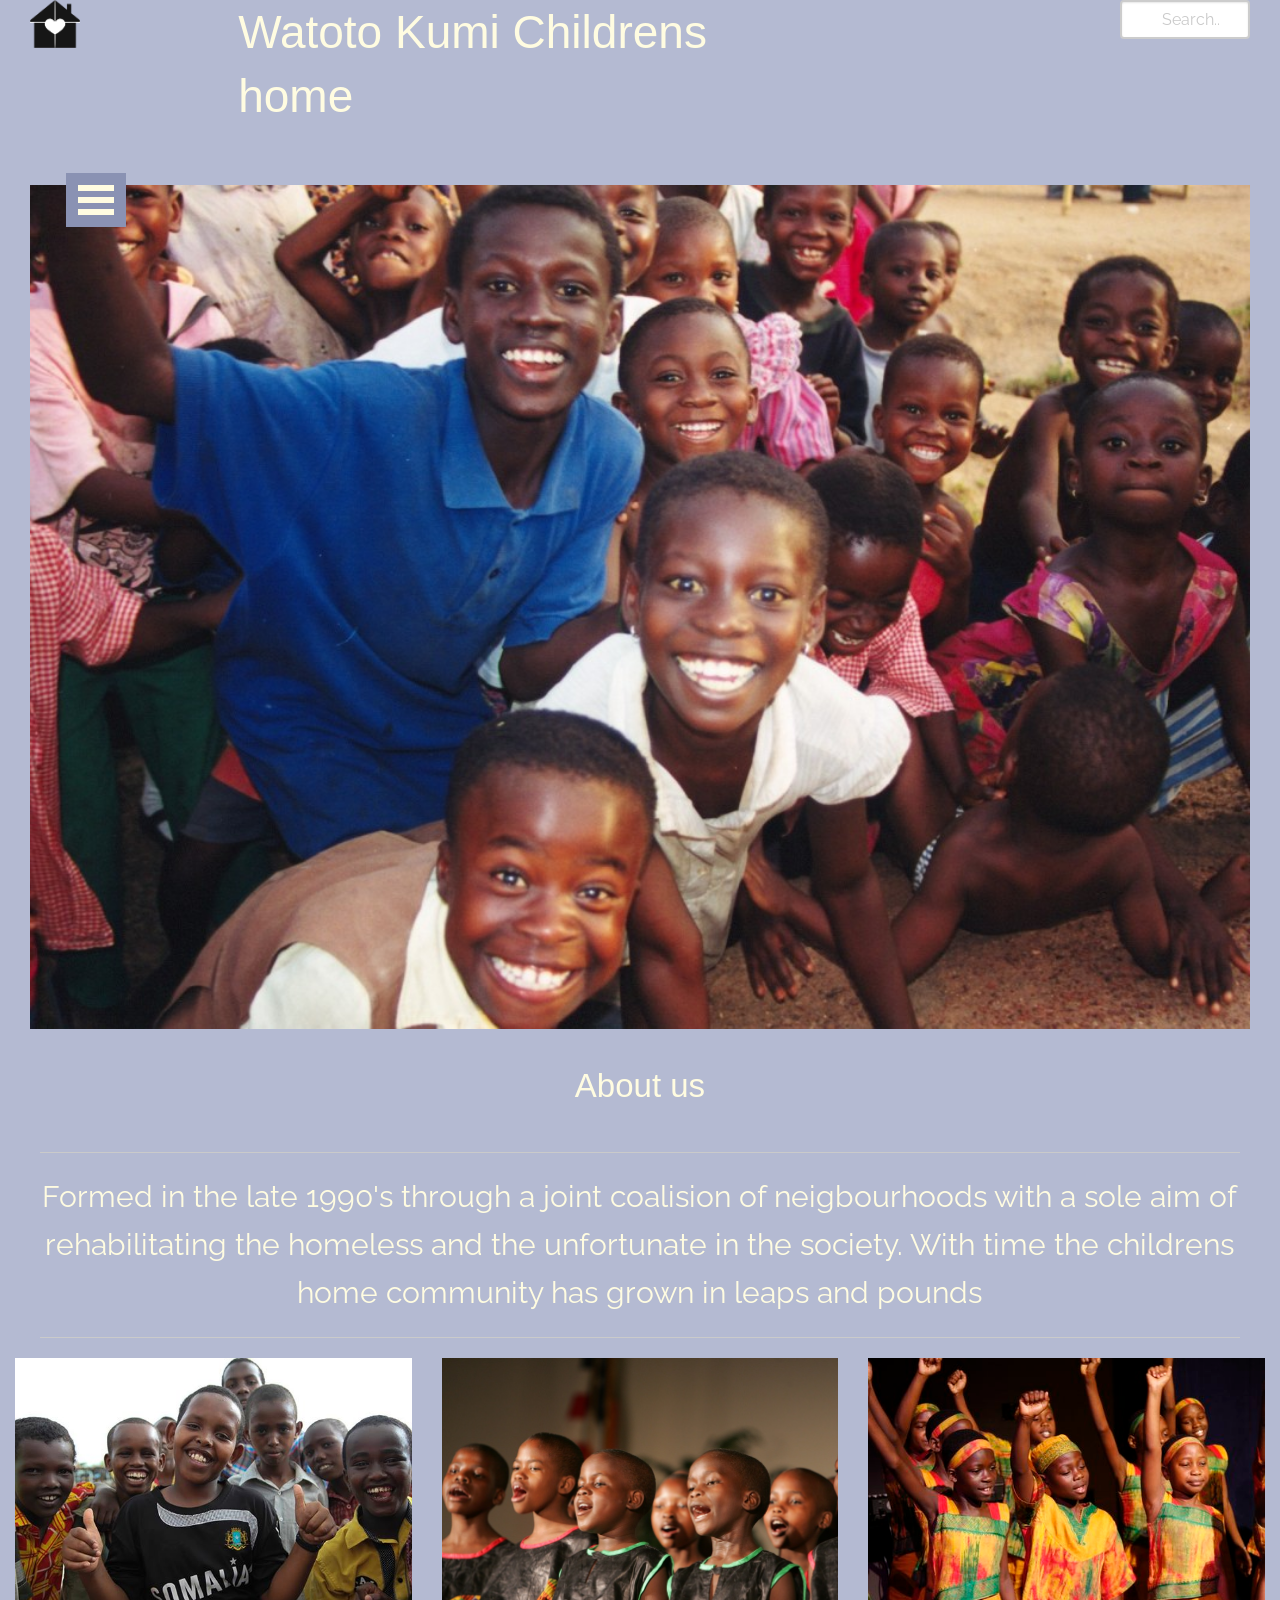
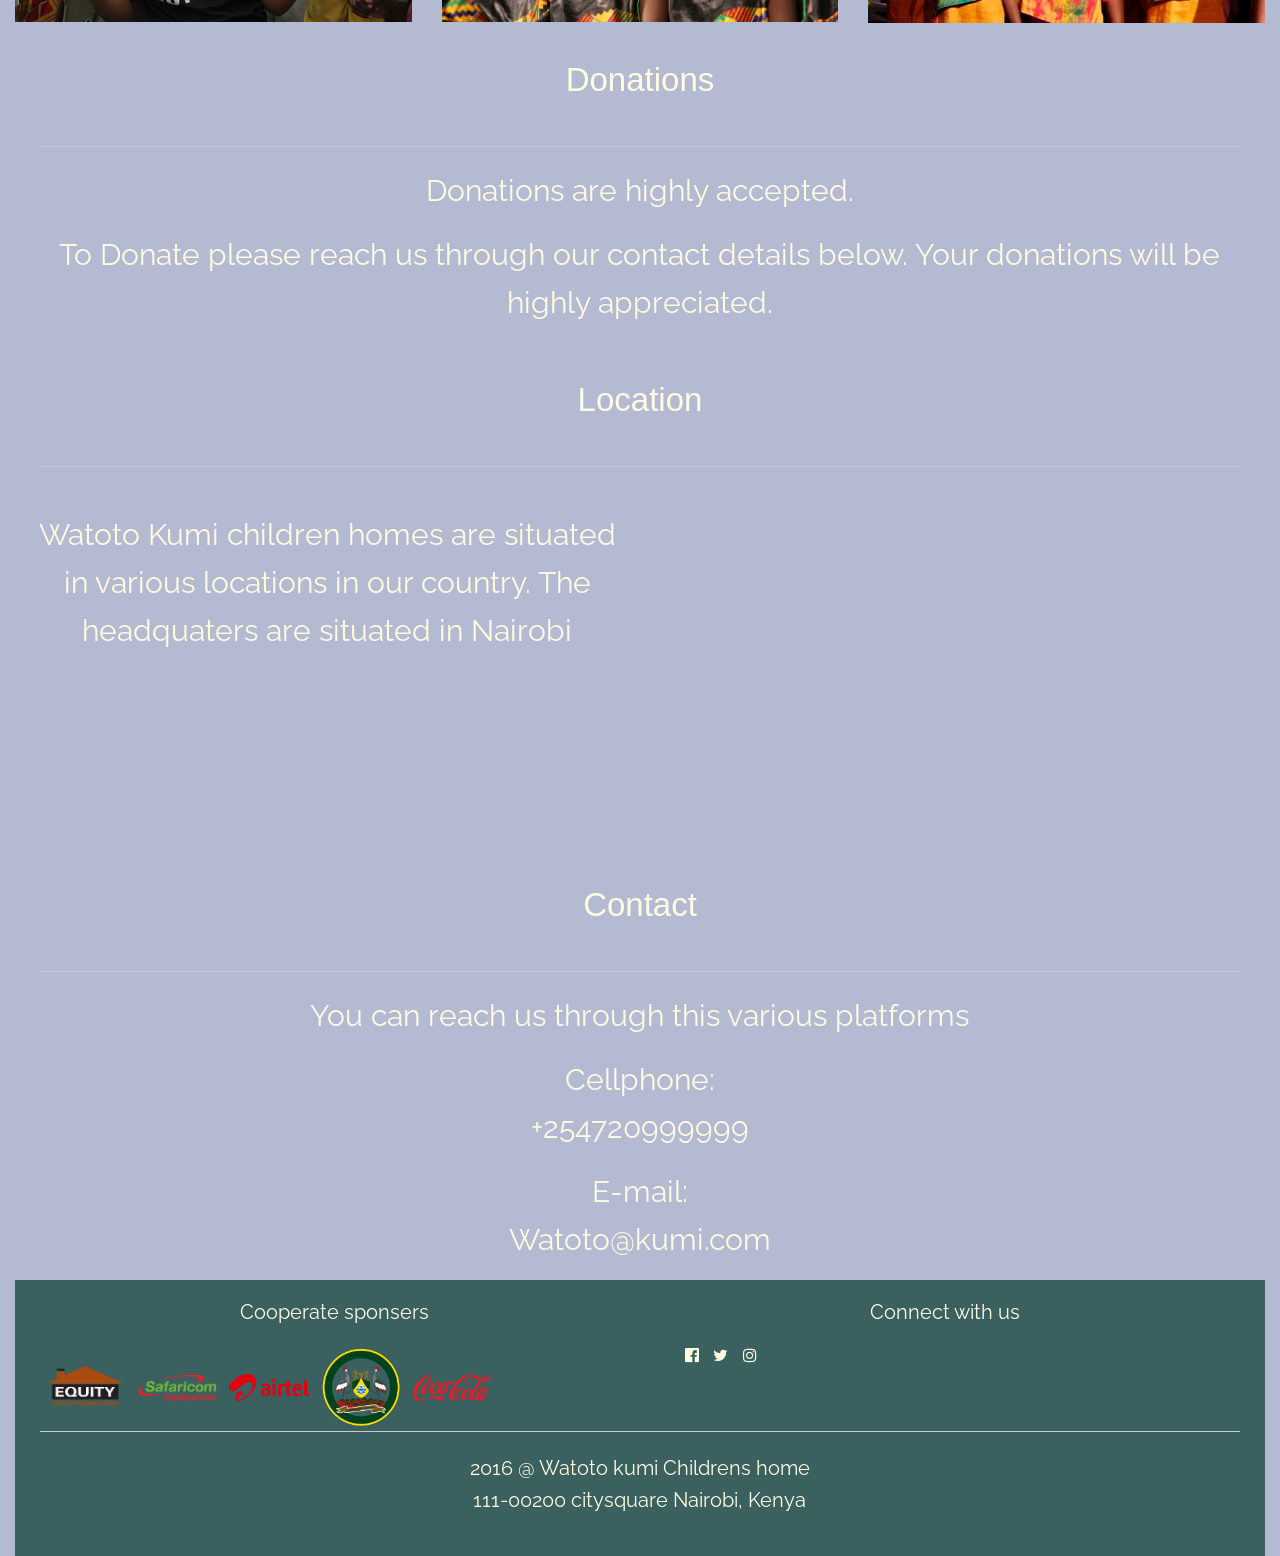
==== index.html @ 20cbc896 "nav links" ====
<!doctype html>
<html class="no-js" lang="en" dir="ltr">
  <head>
    <meta charset="utf-8">
    <meta http-equiv="x-ua-compatible" content="ie=edge">
    <meta name="viewport" content="width=device-width, initial-scale=1.0">
    <title>Watoto kumi childrens home</title>
    <link rel="stylesheet" href="css/foundation.css">
    <link rel="stylesheet" href="css/app.css">
    <link rel="stylesheet" type="text/css" href="css/component.css" />
    <link rel="stylesheet" type="text/css" href="css/normalize.css" />
    <link rel="icon" type="image/gif/png" href="images/favicon.png">
    <link rel="stylesheet" type="text/css" href="css/demo.css" />
    <link rel="stylesheet" type="text/css" href="css/font-awesome-4.6.3/css/font-awesome.min.css" />
    <link rel="stylesheet" type="text/css" href="css/menu_topexpand.css" />
    <link rel="stylesheet" type="text/css" href="css/owl.carousel.css"/>
    <link rel="stylesheet" type="text/css" href="css/owl.theme.css"/>
  </head>
  <body>
      <div class="row collapse">
          <div class="large-12 columns">
    <div class="row wrapper">
        <div class="large-12 columns">
      <div class="row header">
          <div class="row">
              <div class="large-2 medium-2 columns">
               <img src="images/LOGO.gif" height="50px" width="50px" >
                  </div>
              <div class="large-6 medium-10 columns">

                  <h3 class="Watotohead">Watoto Kumi Childrens home</h3>
              </div>


              <div class="large-4 medium-4 columns">
                  <form class="searchbar">
                      <input type="text" name="search" placeholder="Search..">
                  </form>
              </div>
<!--              <marquee direction="left">Welcome to Watoto Kumi Children's Home. A happy community where we house and help unfortunate children improve and explore their talents and be self sufficient in future</marquee>-->
          </div>
      </div>
        </div>

        <div class="menucontainer">
             <div class="container">
			<div class="menu-wrap">
				<nav class="menu">
					<div class="icon-list">
						<a href="#"><i class="fa fa-home"></i><span>Home</span></a>
						<a href="#About us"><i class="fa fa-user"></i><span>About us</span></a>
						<a href="#Donations"><i class="fa fa-archive"></i><span>Donations</span></a>
						<a href="#Location"><i class="fa fa-map-marker"></i><span>Location</span></a>
						<a href="#Contacts"><i class="fa fa-phone"></i><span>Contacts</span></a>
					</div>
				</nav>
			</div>
			<button class="menu-button" id="open-button"></button>
      </div>
            <br>
            <br>
              <div class="row">
                  <div class="large-12 columns">
                     <div id="slider" class="owl-carousel owl-theme">

<!--
                         <div class="item"><img src="images/gal1.jpg"></div>
                         <div class="item"><img src="images/gal2.jpg"></div>
-->
                         <div class="item"><img src="images/chilhead.jpg"></div>
<!--                         <div class="item"><img src="images/gal4.jpg"></div>-->

                      </div>
                </div>
<!--                  testimonials section-->
                  <div class="row">
                   <div class="large-12 columns">
                      <h3 class="testimonials" id="About us">About us</h3>
                       <hr>
                       <p>Formed in the late 1990's through a joint coalision of neigbourhoods with a sole aim of rehabilitating the homeless and the unfortunate in the society. With time the childrens home community has grown in leaps and pounds</p>
                       <hr>
                       <div class="row">
                        <div class="4-small medium-4 columns">
                           <img src="images/gal5.jpg">
                            <div class="overlay">
                            </div>

                           </div>
                           <div class="4-small medium-4 columns">
                           <img src="images/gal11.jpg">
                               <div class="overlay">
                                </div>

                           </div>
                           <div class="4-small medium-4 columns">
                           <img src="images/gal10.jpg">
                               </div>

                           </div>
                       </div>

                      </div>
                  <div class="row">
                      <div class="large-12 columns">
                          <h3 class="testimonials" id="Donations">Donations</h3>
                          <hr>
                          <p>Donations are highly accepted.</p>
                          <p>To Donate please reach us through our contact details below. Your donations will be highly appreciated.</p>
                      </div>
                  </div>




                <div class="row">
                          <div class="large-12 columns">
                              <h3 class="testimonials" id="Location">Location</h3>
                          <hr>
                              <br>
                          <div class="large-6 columns">
                              <p class="location">Watoto Kumi children homes are situated in various locations in our country. The headquaters are situated in Nairobi</p>
                              </div>
                        <div class="large-6 columns">
                              <iframe src="https://www.google.com/maps/embed?pb=!1m10!1m8!1m3!1d15955.167680788112!2d36.787326!3d-1.29965695!3m2!1i1024!2i768!4f13.1!5e0!3m2!1sen!2ske!4v1471550288627" width="330" height="330" frameborder="0" style="border:0" allowfullscreen></iframe>
                              </div>
                              <br>


                          </div>
                          </div>
                  <div class="row">
                          <div class="large-12 columns">
                              <h3 class="testimonials" id="Contacts">Contact</h3>
                          <hr>
                              <p>You can reach us through this various platforms</p>
                              <p>Cellphone: <br>+254720999999 </p>
                              <p>E-mail: <br>Watoto@kumi.com</p>

                  </div>
            </div>
                  <footer class="footer">
                      <div class="large-12 columns">
                          <p class="foot"></p>
                          <div class="large-6 medium-6 columns">
                              <p class="foot">Cooperate sponsers</p>
                              <img src="images/sponsers.png" height="80px" width="80px" >
                              &nbsp;
                               <img src="images/safspons.png" height="80px" width="80px" >
                               &nbsp;
                               <img src="images/spairtel.png" height="80px" width="80px" >
                               &nbsp;
                               <img src="images/spcounty.png" height="80px" width="80px" >
                              &nbsp;
                               <img src="images/spcoke.png" height="80px" width="80px" >
                          </div>
                           <div class="large-6 medium-6 columns">
                              <p class="foot">Connect with us</p>
                                &nbsp;
                                &nbsp;
                                &nbsp;
                               <i class="fa fa-facebook-official" aria-hidden="true"></i>
                               <i class="fa fa-twitter" aria-hidden="true"></i>
                               <i class="fa fa-instagram" aria-hidden="true"></i>
                          </div>

                      </div>
                      <div class="large-12">
                        <hr>
                       <p class="foot">2016 &#64; Watoto kumi Childrens home<br>111-00200 citysquare Nairobi, Kenya</p>
                          &nbsp;
                                &nbsp;

                      </div>

                  </footer>
    <script src="js/classie.js"></script>
    <script src="js/owl.carousel.min.js"></script>
    <script src="js/main.js"></script>
    <script src="js/jquery-1.9.1.min.js"></script>
    <script src="js/vendor/jquery.js"></script>
    <script src="js/vendor/what-input.js"></script>
    <script src="js/vendor/foundation.js"></script>
    <script src="css/font-awesome-4.6.3/../../js/vendor/foundation.orbit.js"></script>
    <script src="js/app.js"></script>
        </div>
      </div>
    </div>
          </div>
      </div>
    </body>
</html>
---- css/app.css ----
.row{
    max-width: 93%;
}
input[type=text] {
    width: 130px;
    box-sizing: border-box;
    border: 2px solid #ccc;
    border-radius: 4px;
    font-size: 16px;
    background-color: white;
    background-image: url('searchicon.png');
    background-position: 10px 10px;
    background-repeat: no-repeat;
    padding: 12px 20px 12px 40px;
    -webkit-transition: width 0.4s ease-in-out;
    transition: width 0.4s ease-in-out;

     float: right;
}

input[type=text]:focus {
    width: 100%;
}
.header{

}
.Watotohead{
    font-size: 46px;
    text-align:left;
}
.searchbar{
    width: 100%
}
i{
    width: 25px;
    height: 25px;
    text-align: center;
}
.marque{
    font-size: 15px;
    color: #b3c9dd
}
#slider .item img{
    display: block;
    width: 100%;
    height: auto;
}
.testimonials{
    text-align: center;
    border: 12px;
    font-size: 33px;
    padding-top: 34px;
    padding-bottom: 23px
}
p{
    text-align: center;
    font-size: 30px
}
.foot{
    font-size: 20px;
    text-align: center;
}
.footer{
    background-color: #3a6060
}
---- css/component.css ----
*,
*:after,
*::before {
    -webkit-box-sizing: border-box;
    -moz-box-sizing: border-box;
    box-sizing: border-box;
}

html, body, .container, .scroller {
	height: 100%;
}

.scroller {
	overflow-y: scroll;
}

.scroller,
.scroller-inner {
	position: relative;
}

.container {
	position: relative;
	overflow: hidden;
	background: #34495e;
}

.menu-trigger {
	position: relative;
	padding-left: 60px;
	font-size: 0.9em;
}

.menu-trigger:before {
	position: absolute;
	top: 2px;
	left: 0;
	width: 40px;
	height: 6px;
	background: #fff;
	box-shadow: 0 6px #34495e, 0 12px #fff, 0 18px #34495e, 0 24px #fff;
	content: '';
}

.mp-pusher {
	position: relative;
	left: 0;
	height: 100%;
	perspective: 1000px;
}

.mp-menu {
	position: absolute; /* we can't use fixed here :( */
	top: 0;
	left: 0;
	z-index: 1;
	width: 300px;
	height: 100%;
	-webkit-transform: translate3d(-100%, 0, 0);
	-moz-transform: translate3d(-100%, 0, 0);
	transform: translate3d(-100%, 0, 0);
}

.mp-level {
	position: absolute;
	top: 0;
	left: 0;
	width: 100%;
	height: 100%;
	background: #336ca6;
	-webkit-transform: translate3d(-100%, 0, 0);
	-moz-transform: translate3d(-100%, 0, 0);
	transform: translate3d(-100%, 0, 0);
}

/* overlays for pusher and for level that gets covered */
.mp-pusher::after,
.mp-level::after,
.mp-level::before {
	position: absolute;
	top: 0;
	right: 0;
	width: 0;
	height: 0;
	content: '';
	opacity: 0;
}

.mp-pusher::after,
.mp-level::after {
	background: rgba(0,0,0,0.3);
	-webkit-transition: opacity 0.3s, width 0.1s 0.3s, height 0.1s 0.3s;
	-moz-transition: opacity 0.3s, width 0.1s 0.3s, height 0.1s 0.3s;
	transition: opacity 0.3s, width 0.1s 0.3s, height 0.1s 0.3s;
}

.mp-level::after {
	z-index: -1;
}

.mp-pusher.mp-pushed::after,
.mp-level.mp-level-overlay::after {
	width: 100%;
	height: 100%;
	opacity: 1;
	-webkit-transition: opacity 0.3s;
	-moz-transition: opacity 0.3s;
	transition: opacity 0.3s;
}

.mp-level.mp-level-overlay {
	cursor: pointer;
}

.mp-level.mp-level-overlay.mp-level::before {
	width: 100%;
	height: 100%;
	background: transparent;
	opacity: 1;
}

.mp-pusher,
.mp-level {
	-webkit-transition: all 0.5s;
	-moz-transition: all 0.5s;
	transition: all 0.5s;
}

/* overlap */
.mp-overlap .mp-level.mp-level-open {
	box-shadow: 1px 0 2px rgba(0,0,0,0.2);
	-webkit-transform: translate3d(-40px, 0, 0);
	-moz-transform: translate3d(-40px, 0, 0);
	transform: translate3d(-40px, 0, 0);
}

/* First level */
.mp-menu > .mp-level,
.mp-menu > .mp-level.mp-level-open,
.mp-menu.mp-overlap > .mp-level,
.mp-menu.mp-overlap > .mp-level.mp-level-open {
	box-shadow: none;
	-webkit-transform: translate3d(0, 0, 0);
	-moz-transform: translate3d(0, 0, 0);
	transform: translate3d(0, 0, 0);
}

/* cover */
.mp-cover .mp-level.mp-level-open {
	-webkit-transform: translate3d(0, 0, 0);
	-moz-transform: translate3d(0, 0, 0);
	transform: translate3d(0, 0, 0);
}

.mp-cover .mp-level.mp-level-open > ul > li > .mp-level:not(.mp-level-open) {
	-webkit-transform: translate3d(-100%, 0, 0);
	-moz-transform: translate3d(-100%, 0, 0);
	transform: translate3d(-100%, 0, 0);
}

/* content style */
.mp-menu ul {
	margin: 0;
	padding: 0;
	list-style: none;
}

.mp-menu h2 {
	margin: 0;
	padding: 1em;
	color: rgba(0,0,0,0.4);
	text-shadow: 0 0 1px rgba(0,0,0,0.1);
	font-weight: 300;
	font-size: 2em;
}

.mp-menu.mp-overlap h2::before {
	position: absolute;
	top: 0;
	right: 0;
	margin-right: 8px;
	font-size: 75%;
	line-height: 1.8;
	opacity: 0;
	-webkit-transition: opacity 0.3s, -webkit-transform 0.1s 0.3s;
	-moz-transition: opacity 0.3s, -moz-transform 0.1s 0.3s;
	transition: opacity 0.3s, transform 0.1s 0.3s;
	-webkit-transform: translateX(-100%);
	-moz-transform: translateX(-100%);
	transform: translateX(-100%);
}

.mp-menu.mp-cover h2 {
	text-transform: uppercase;
	font-weight: 700;
	letter-spacing: 1px;
	font-size: 1em;
}

.mp-overlap .mp-level.mp-level-overlay > h2::before {
	opacity: 1;
	-webkit-transition: -webkit-transform 0.3s, opacity 0.3s;
	-moz-transition: -moz-transform 0.3s, opacity 0.3s;
	transition: transform 0.3s, opacity 0.3s;
	-webkit-transform: translateX(0);
	-moz-transform: translateX(0);
	transform: translateX(0);
}

.mp-menu ul li > a {
	display: block;
	padding: 0.7em 1em 0.7em 1.8em;
	outline: none;
	box-shadow: inset 0 -1px rgba(0,0,0,0.2);
	text-shadow: 0 0 1px rgba(255,255,255,0.1);
	font-size: 1.4em;
	-webkit-transition: background 0.3s, box-shadow 0.3s;
	-moz-transition: background 0.3s, box-shadow 0.3s;
	transition: background 0.3s, box-shadow 0.3s;
}

.mp-menu ul li::before {
	position: absolute;
	left: 10px;
	z-index: -1;
	color: rgba(0,0,0,0.2);
	line-height: 3.5;
}

.mp-level > ul > li:first-child > a {
	box-shadow: inset 0 -1px rgba(0,0,0,0.2), inset 0 1px rgba(0,0,0,0.2);
}

.mp-menu ul li a:hover,
.mp-level > ul > li:first-child > a:hover {
	background: rgba(0,0,0,0.2);
	box-shadow: inset 0 -1px rgba(0,0,0,0);
}

.mp-menu .mp-level.mp-level-overlay > ul > li > a,
.mp-level.mp-level-overlay > ul > li:first-child > a {
	box-shadow: inset 0 -1px rgba(0,0,0,0);
}

.mp-level > ul > li:first-child > a:hover,
.mp-level.mp-level-overlay > ul > li:first-child > a {
	box-shadow: inset 0 -1px rgba(0,0,0,0), inset 0 1px rgba(0,0,0,0);
} /* seems like Chrome 34.0.1847.131 needs the second shadow otherwise the transition breaks */

.mp-back {
	background: rgba(0,0,0,0.1);
	outline: none;
	color: #fff;
	text-transform: uppercase;
	letter-spacing: 1px;
	font-weight: 700;
	display: block;
	font-size: 0.8em;
	padding: 1em;
	position: relative;
	box-shadow: inset 0 1px rgba(0,0,0,0.1);
	-webkit-transition: background 0.3s;
	-moz-transition: background 0.3s;
	transition: background 0.3s;
}

.mp-back::after {
	font-family: 'linecons';
	position: absolute;
	content: "\e037";
	right: 10px;
	font-size: 1.3em;
	color: rgba(0,0,0,0.3);
}

.mp-menu .mp-level.mp-level-overlay > .mp-back,
.mp-menu .mp-level.mp-level-overlay > .mp-back::after {
	background: transparent;
	box-shadow: none;
	color: transparent;
}

/* Fallback example for browsers that don't support 3D transforms (and no JS fallback) */
/* We'll show the first level only */
.no-csstransforms3d .mp-pusher,
.no-js .mp-pusher {
	padding-left: 300px;
}

.no-csstransforms3d .mp-menu .mp-level,
.no-js .mp-menu .mp-level {
	display: none;
}

.no-csstransforms3d .mp-menu > .mp-level,
.no-js .mp-menu > .mp-level {
	display: block;
}
---- css/demo.css ----
@import url(http://fonts.googleapis.com/css?family=Raleway:200,400,700,800);
@font-face {
	font-weight: normal;
	font-style: normal;
	font-family: 'codropsicons';
	src:url('../fonts/codropsicons/codropsicons.eot');
	src:url('../fonts/codropsicons/codropsicons.eot?#iefix') format('embedded-opentype'),
		url('../fonts/codropsicons/codropsicons.woff') format('woff'),
		url('../fonts/codropsicons/codropsicons.ttf') format('truetype'),
		url('../fonts/codropsicons/codropsicons.svg#codropsicons') format('svg');
}

*, *:after, *:before { -webkit-box-sizing: border-box; box-sizing: border-box; }
.clearfix:before, .clearfix:after { content: ''; display: table; }
.clearfix:after { clear: both; }

body {
	background: #b4bad2;
	color: #fffce1;
	font-weight: 400;
	font-size: 1em;
	font-family: 'Raleway', Arial, sans-serif;
}

a {
	color: #4e4a46;
	text-decoration: none;
	outline: none;
}

a:hover, a:focus {
	color: #c94e50;
	outline: none;
}

button:focus {
	outline: none;
}

section {
	padding: 1em;
	text-align: center;
}

/* Header */
.codrops-header {
	margin: 0 auto;
	padding: 3em 2em;
	text-align: center;
}

.codrops-header h1 {
	margin: 0 auto;
	font-weight: 800;
	font-size: 3.75em;
	line-height: 1;
}

.codrops-header h1 span {
	display: block;
	font-size: 50%;
	font-weight: 400;
	padding-top: 0.325em;
}

.codrops-links {
	text-transform: uppercase;
	font-weight: 700;
	font-size: 0.69em;
	line-height: 2.2;
	padding: 1.61em 5em;
}

.codrops-links a {
	display: inline-block;
	padding: 0 1em;
	text-decoration: none;
	letter-spacing: 1px;
}

.codrops-icon:before {
	margin: 0 4px;
	text-transform: none;
	font-weight: normal;
	font-style: normal;
	font-variant: normal;
	font-family: 'codropsicons';
	line-height: 1;
	speak: none;
	-webkit-font-smoothing: antialiased;
}

.codrops-icon-drop:before {
	content: "\e001";
}

.codrops-icon-prev:before {
	content: "\e004";
}

/* Demo Buttons Style */
.codrops-demos {
	font-size: 1em;
	max-width: 1200px;
	margin: 3em auto 5em;
	padding: 2em 10em 0;
}

.codrops-demos > a {
	display: inline-block;
	margin: 0.75em;
	padding: 1.35em 1.1em;
	width: 15em;
	background: #fffce1;
	outline: none;
	text-decoration: none;
	text-transform: uppercase;
	letter-spacing: 1px;
	font-weight: 800;
	border-radius: 20px/50px;
}

.codrops-demos > a.current-demo {
	background: #c94e50;
	color: #fffce1;
}

/* Related demos */
.related {
	margin-top: 5em;
	padding: 0 3em 5em;
}

.related p {
	font-size: 1.5em;
	font-weight: 700;
}

.related > a {
	display: inline-block;
	text-align: center;
	margin: 20px 10px;
	padding: 25px;
	border-radius: 35px/200px;
	background: #fffce1;
	max-width: 100%;
}

.related a img {
	max-width: 100%;
	opacity: 0.8;
	border-radius: 20px/100px;
}

.related a:hover img,
.related a:active img {
	opacity: 1;
}

.related a h3 {
	margin: 0;
	padding: 0.5em 0.75em 0.3em;
	max-width: 300px;
	text-align: left;
}

body #cdawrap {
	top: auto;
	bottom: 35px;
	right: 35px;
	background: #b4bad2;
	border: 1px solid rgba(131,135,151,0.6);
}

.demo-wave body #cdawrap {
	top: 35px;
	right: 35px;
	bottom: auto;
}

@media screen and (max-width: 40em) {
	body {
		font-size: 80%;
	}
	.codrops-header h1 {
		font-size: 2.5em;
	}
	.codrops-demos {
		max-width: 900px;
		padding: 2em 2em 0;
	}
	.related > a {
		margin: 20px 0;
	}
}

@media screen and (max-width: 25em) {

	.codrops-icon {
		font-size: 250%;
	}

	.codrops-icon span {
		display: none;
	}

}
---- css/menu_topexpand.css ----
html,
body,
.container,
.content-wrap {
	overflow:;
	width: 100%;
	height: 100%;
}

.container {
	background: #fffce1;
}

.menu-wrap a {
	color: #555d7c;
}

.menu-wrap a:hover,
.menu-wrap a:focus {
	color: #fffce1;
}

.content-wrap {
	overflow-y: scroll;
	-webkit-overflow-scrolling: touch;
	-webkit-transition: -webkit-transform 0.4s;
	transition: transform 0.4s;
	-webkit-transition-timing-function: cubic-bezier(0.7,0,0.3,1);
	transition-timing-function: cubic-bezier(0.7,0,0.3,1);
}

.content {
	position: relative;
	background: #b4bad2;
	padding-bottom: 12em;
}

/* Common styles for menu button and menu-wrap */
.menu-button,
.menu-wrap {
	position: fixed;
	width: 2.5em;
	height: 2.25em;
	font-size: 1.5em;
	-webkit-transform: translate3d(1.5em,1.5em,0);
	transform: translate3d(1.5em,1.5em,0);
}

/* Menu Button */
.menu-button {
	z-index: 1000;
	margin: 0;
	padding: 0;
	border: none;
	text-indent: 2.5em;
	color: transparent;
	background: #8a92b3;
}

.menu-button::before {
	position: absolute;
	top: 0.5em;
	right: 0.5em;
	bottom: 0.5em;
	left: 0.5em;
	background: linear-gradient(#fffce1 20%, transparent 20%, transparent 40%, #fffce1 40%, #fffce1 60%, transparent 60%, transparent 80%, #fffce1 80%);
	content: '';
}

.menu-button:hover {
	opacity: 0.6;
}

/* Menu */
.menu-wrap {
	z-index: 999;
	background: #8a92b3;
	-webkit-transition: width 0.4s, height 0.4s, -webkit-transform 0.4s;
	transition: width 0.4s, height 0.4s, transform 0.4s;
	-webkit-transition-timing-function: cubic-bezier(0.7,0,0.3,1);
	transition-timing-function: cubic-bezier(0.7,0,0.3,1);
}

.menu {
	height: 100%;
	overflow: hidden;
	font-size: 0.75em;
}

.icon-list {
	float: right;
	padding: 2.5em 2em 0 6em;
}

.icon-list a {
	opacity: 0;
	display: inline-block;
	padding: 0 0.1em;
	margin: 0 15px;
	text-align: center;
	font-size: 1.2em;
}

.icon-list a span {
	display: block;
	text-transform: uppercase;
	letter-spacing: 1px;
	font-size: 0.5em;
	font-weight: 700;
	padding-top: 0.3em;
}

@media screen and (max-width: 50em) {
	.icon-list a {
		padding: 0.5em 0em;
		margin: 0 5px;
		font-size: 1em;
	}
	.icon-list a span {
		display: none;
	}
}

/* Shown menu */
.show-menu .content-wrap {
	-webkit-transition-delay: 0s;
	transition-delay: 0s;
	-webkit-transform: translate3d(0,125px,0);
	transform: translate3d(0,125px,0);
}

.show-menu .menu-wrap {
	width: 100%;
	height: 125px;
	-webkit-transform: translate3d(0,0,0);
	transform: translate3d(0,0,0);
	-webkit-transition-delay: 0s;
	transition-delay: 0s;
}

.show-menu .icon-list a {
	opacity: 1;
	-webkit-transition: opacity 0.4s 0.4s;
	transition: opacity 0.4s 0.4s;
}

.show-menu .icon-list a:nth-child(2) {
	-webkit-transition-delay: 0.42s;
	transition-delay: 0.42s;
}

.show-menu .icon-list a:nth-child(3) {
	-webkit-transition-delay: 0.44s;
	transition-delay: 0.44s;
}

.show-menu .icon-list a:nth-child(4) {
	-webkit-transition-delay: 0.46s;
	transition-delay: 0.46s;
}

.show-menu .icon-list a:nth-child(5) {
	-webkit-transition-delay: 0.48s;
	transition-delay: 0.48s;
}

.show-menu .icon-list a:nth-child(6) {
	-webkit-transition-delay: 0.5s;
	transition-delay: 0.5s;
}
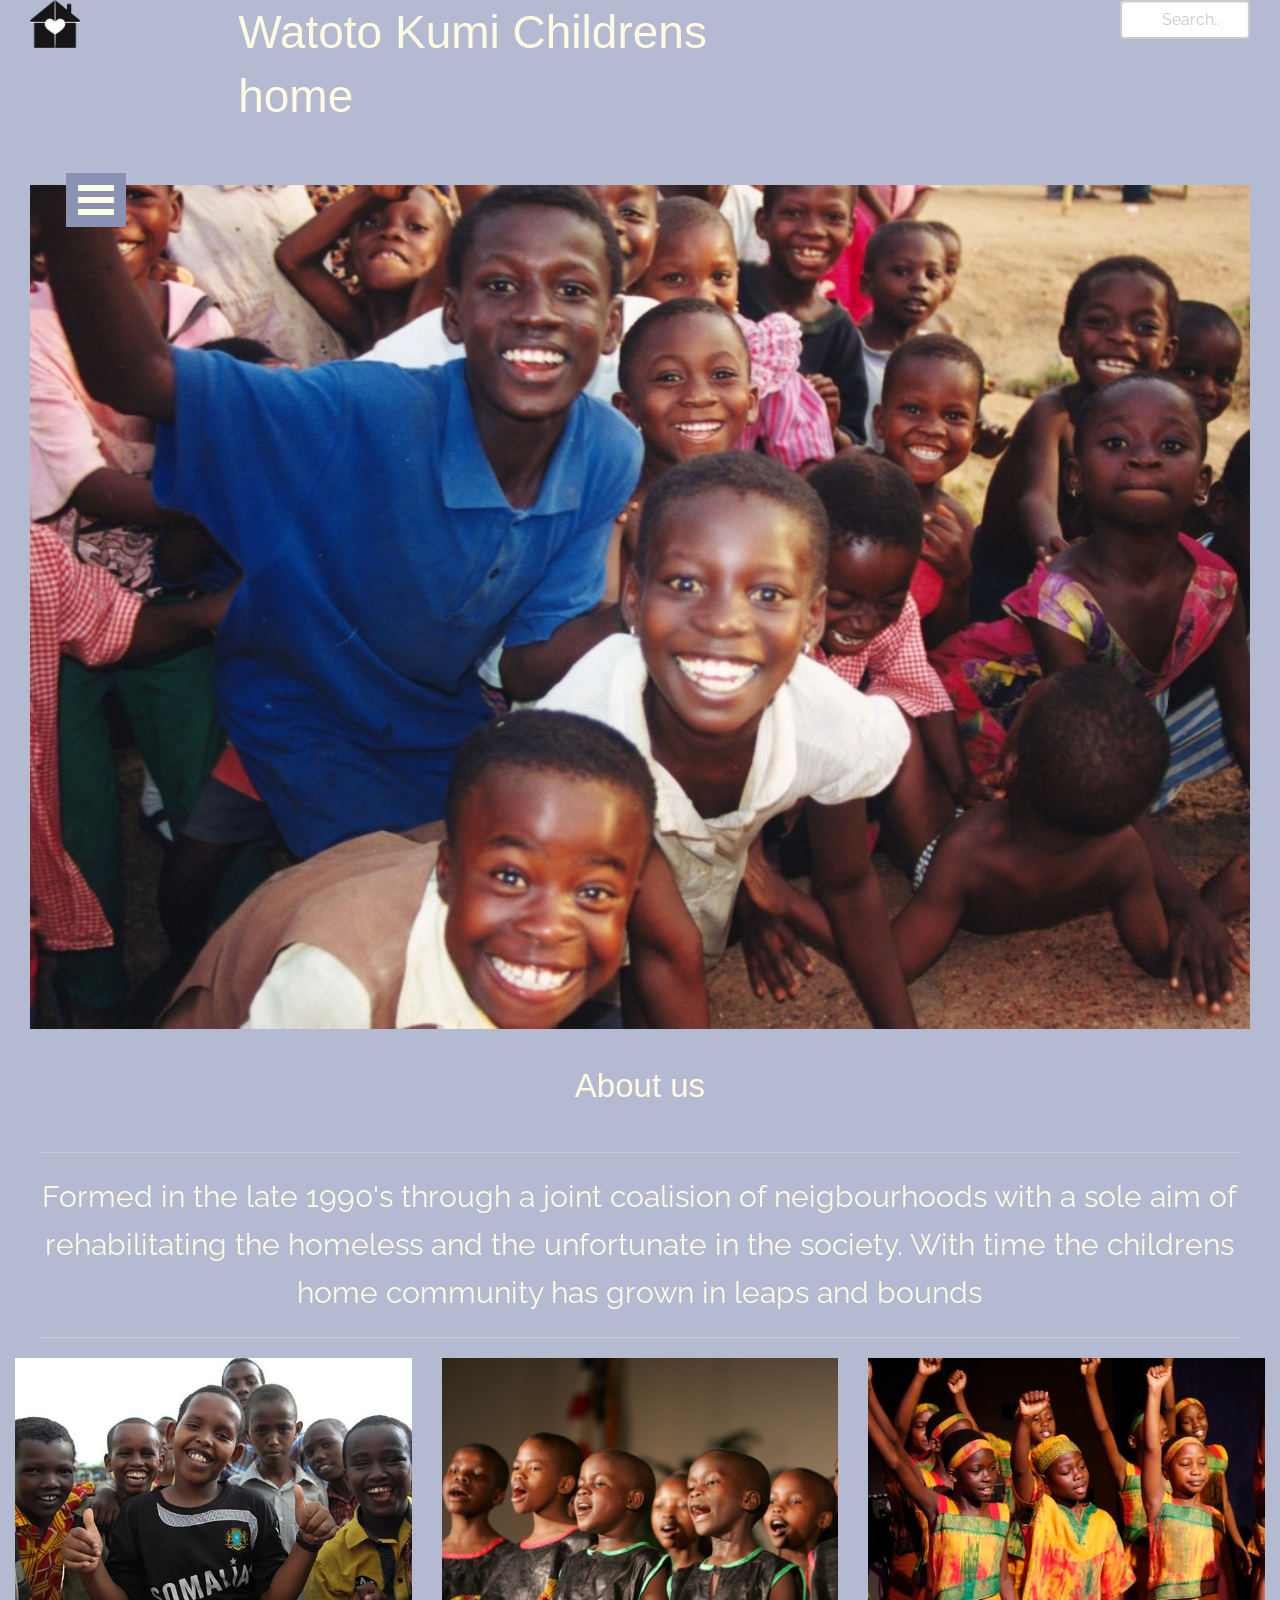
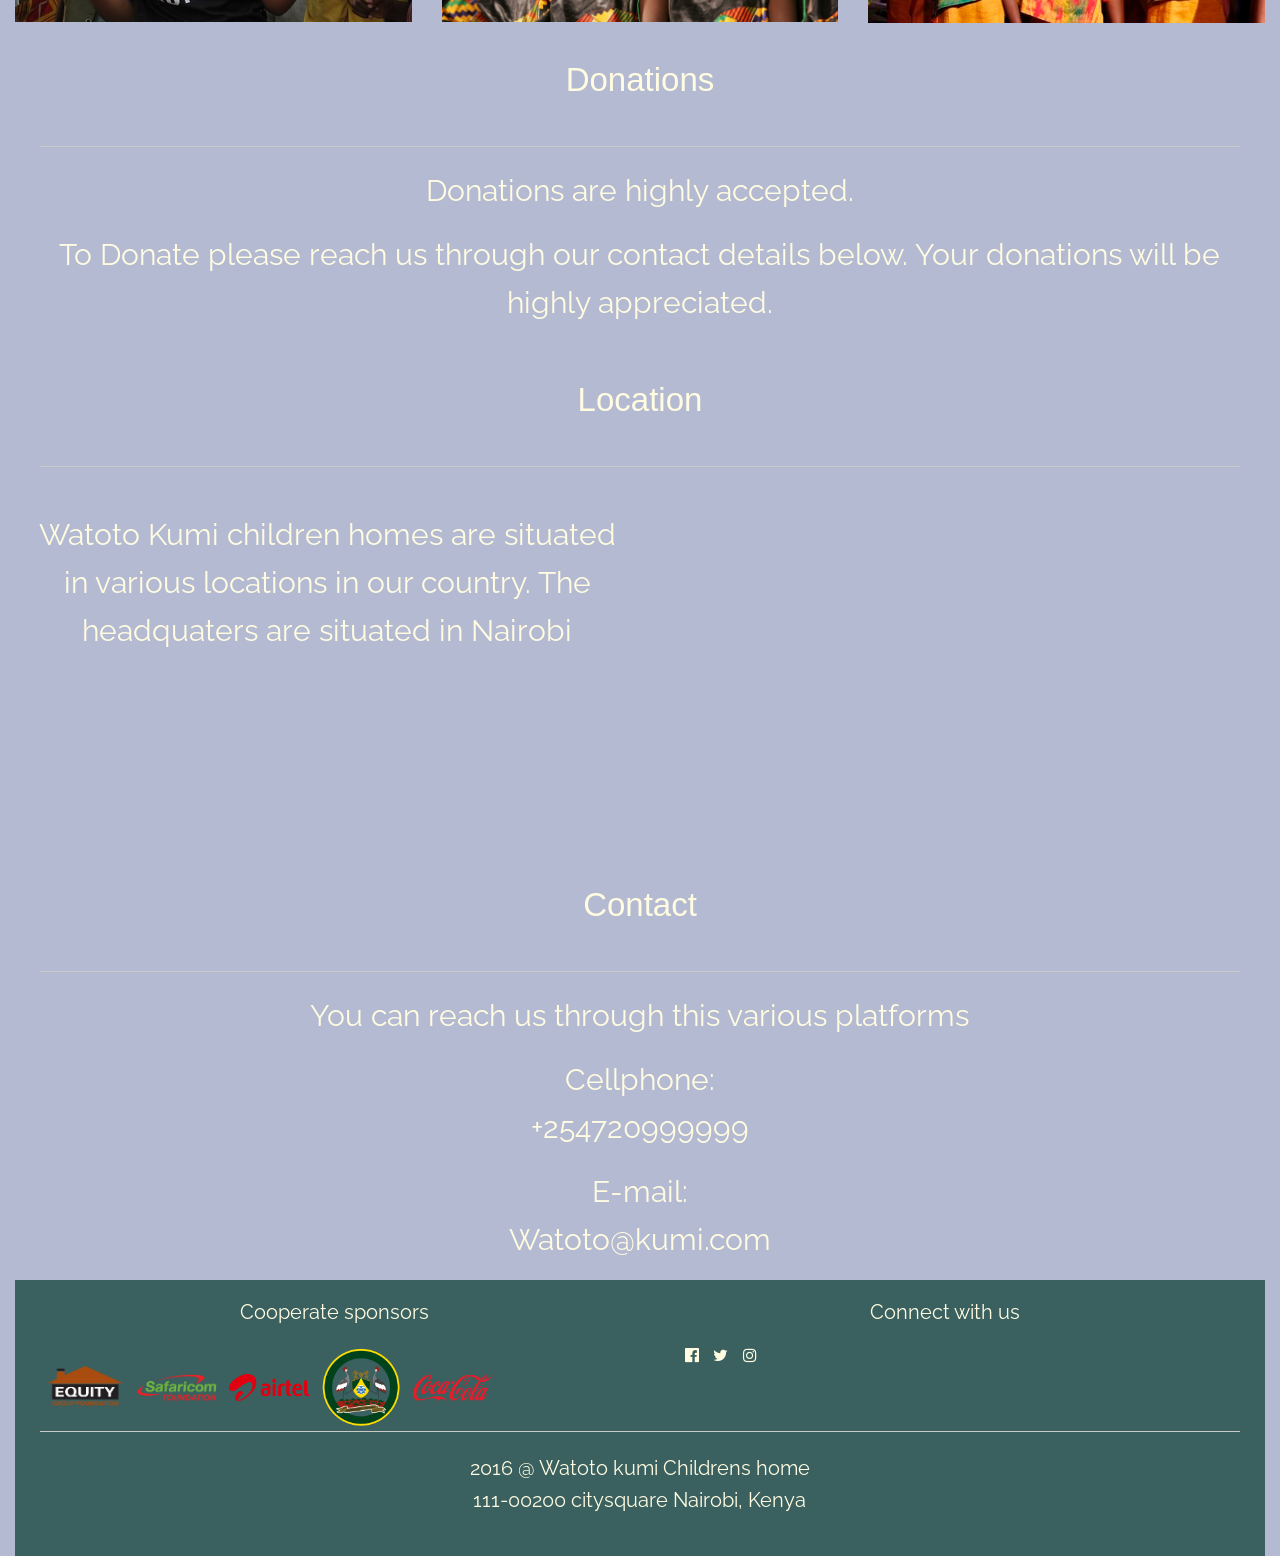
==== commit d9d8c489: "Update index.html" ====
--- a/index.html
+++ b/index.html
@@ -28,7 +28,7 @@
                   </div>
               <div class="large-6 medium-10 columns">
 
-                  <h3 class="Watotohead">Watoto Kumi Childrens home</h3>
+                  <h3 class="Watotohead" id="home">Watoto Kumi Childrens home</h3>
               </div>
 
 
@@ -47,11 +47,11 @@
 			<div class="menu-wrap">
 				<nav class="menu">
 					<div class="icon-list">
-						<a href="#"><i class="fa fa-home"></i><span>Home</span></a>
-						<a href="#About us"><i class="fa fa-user"></i><span>About us</span></a>
-						<a href="#Donations"><i class="fa fa-archive"></i><span>Donations</span></a>
-						<a href="#Location"><i class="fa fa-map-marker"></i><span>Location</span></a>
-						<a href="#Contacts"><i class="fa fa-phone"></i><span>Contacts</span></a>
+						<a href="#home"><i class="fa fa-home"></i><span>Home</span></a>
+						<a href="#About"><i class="fa fa-user"></i><span>About us</span></a>
+						<a href="#Donation"><i class="fa fa-archive"></i><span>Donations</span></a>
+						<a href="#Locations"><i class="fa fa-map-marker"></i><span>Location</span></a>
+						<a href="#Contact"><i class="fa fa-phone"></i><span>Contacts</span></a>
 					</div>
 				</nav>
 			</div>
@@ -75,9 +75,9 @@
 <!--                  testimonials section-->
                   <div class="row">
                    <div class="large-12 columns">
-                      <h3 class="testimonials" id="About us">About us</h3>
+                      <h3 class="testimonials" id="About">About us</h3>
                        <hr>
-                       <p>Formed in the late 1990's through a joint coalision of neigbourhoods with a sole aim of rehabilitating the homeless and the unfortunate in the society. With time the childrens home community has grown in leaps and pounds</p>
+                       <p>Formed in the late 1990's through a joint coalision of neigbourhoods with a sole aim of rehabilitating the homeless and the unfortunate in the society. With time the childrens home community has grown in leaps and bounds</p>
                        <hr>
                        <div class="row">
                         <div class="4-small medium-4 columns">
@@ -102,7 +102,7 @@
                       </div>
                   <div class="row">
                       <div class="large-12 columns">
-                          <h3 class="testimonials" id="Donations">Donations</h3>
+                          <h3 class="testimonials" id="Donation">Donations</h3>
                           <hr>
                           <p>Donations are highly accepted.</p>
                           <p>To Donate please reach us through our contact details below. Your donations will be highly appreciated.</p>
@@ -114,7 +114,7 @@
 
                 <div class="row">
                           <div class="large-12 columns">
-                              <h3 class="testimonials" id="Location">Location</h3>
+                              <h3 class="testimonials" id="Locations">Location</h3>
                           <hr>
                               <br>
                           <div class="large-6 columns">
@@ -130,7 +130,7 @@
                           </div>
                   <div class="row">
                           <div class="large-12 columns">
-                              <h3 class="testimonials" id="Contacts">Contact</h3>
+                              <h3 class="testimonials" id="Contact" i>Contact</h3>
                           <hr>
                               <p>You can reach us through this various platforms</p>
                               <p>Cellphone: <br>+254720999999 </p>
@@ -142,7 +142,7 @@
                       <div class="large-12 columns">
                           <p class="foot"></p>
                           <div class="large-6 medium-6 columns">
-                              <p class="foot">Cooperate sponsers</p>
+                              <p class="foot">Cooperate sponsors</p>
                               <img src="images/sponsers.png" height="80px" width="80px" >
                               &nbsp;
                                <img src="images/safspons.png" height="80px" width="80px" >
@@ -187,6 +187,23 @@
     </div>
           </div>
       </div>
+
+      <script>
+$(document).ready(function(){
+  // Add smooth scrolling to all links
+  $("a").on('click', function(event) {
+    if (this.hash !== "") {
+      event.preventDefault();
+      var hash = this.hash;
+      $('html, body').animate({
+        scrollTop: $(hash).offset().top
+      }, 800, function(){
+        window.location.hash = hash;
+      });
+    }
+  });
+});
+</script>
     </body>
 </html>
 
